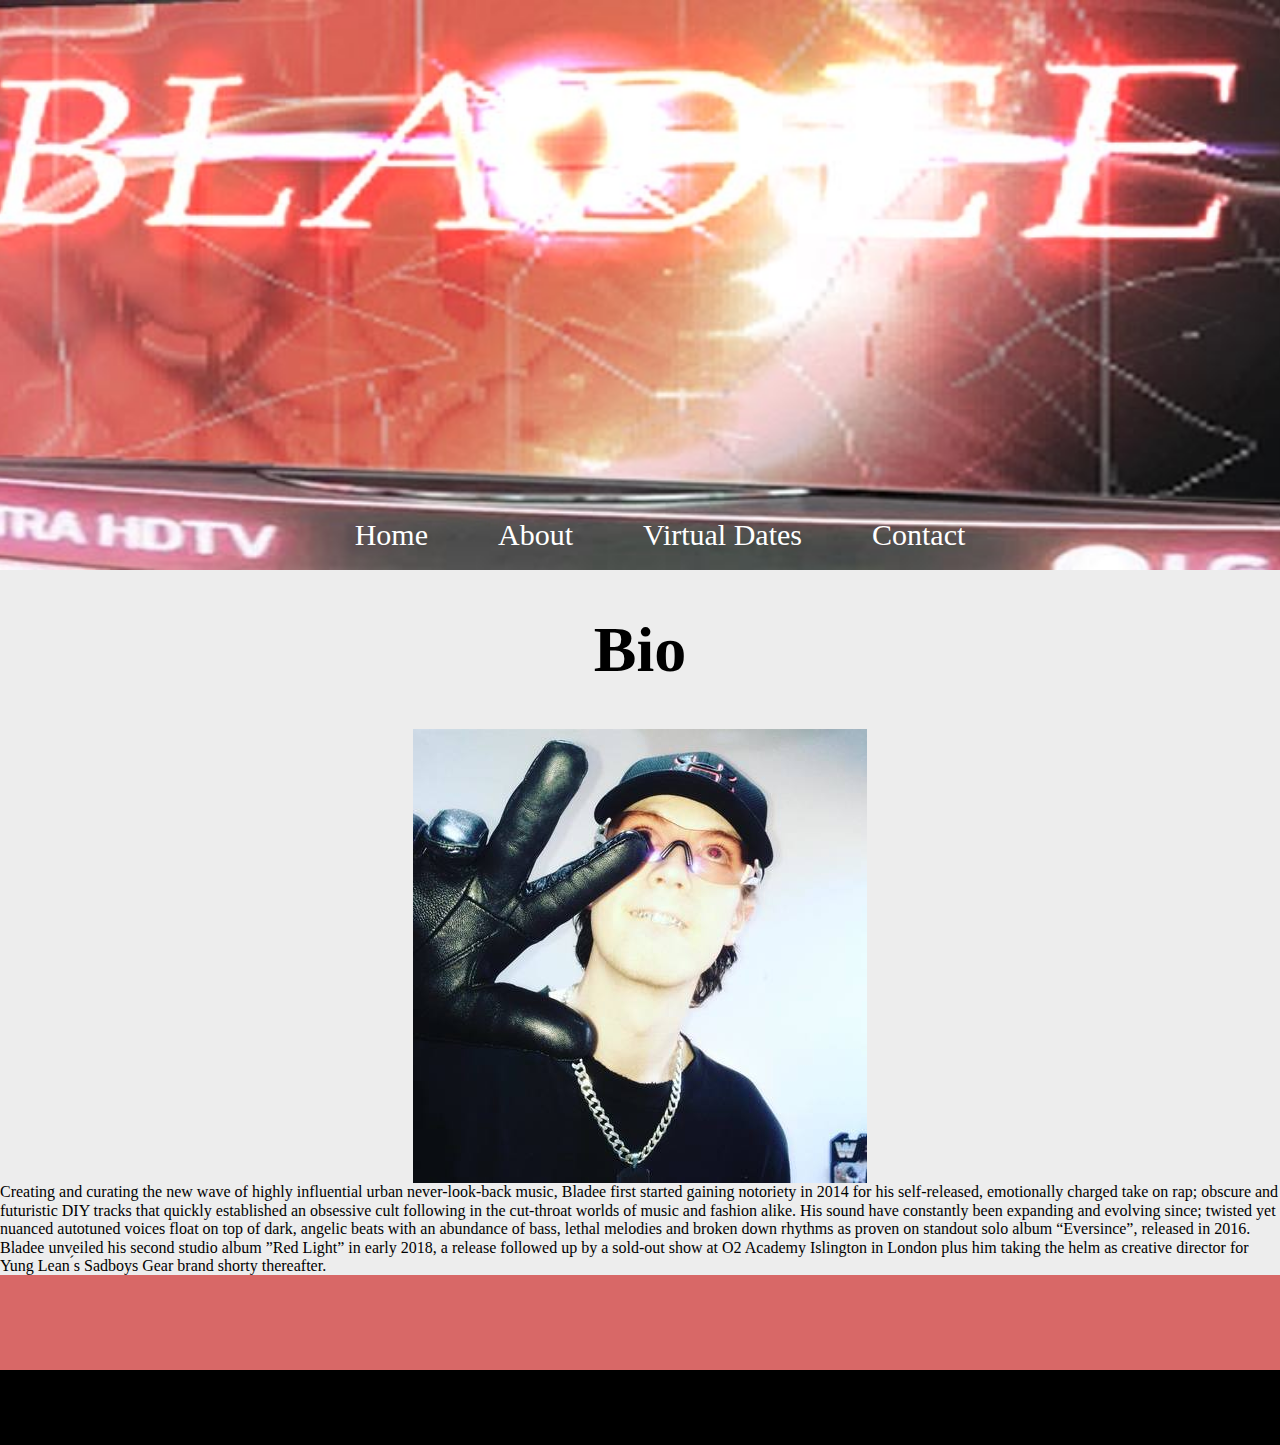
==== about.html @ 2ba27de8 "Initial Upload" ====
<!doctype html>
<html class="no-js" lang="">

<head>
  <meta charset="utf-8">
  <meta name="description" content="">
  <title>About || BLADEE</title>
  <meta name="viewport" content="width=device-width, initial-scale=1">
  <link rel="icon" href="favicon.ico" type="image/gif" sizes="16x16">
  <link rel="stylesheet" href="css/normalize.css">
  <link rel="stylesheet" href="css/main.css">
</head>

<body>
  <header>
    <nav>
      <ul>
        <li><a href="index.html">Home</a href></li>
        <li><a href="about.html">About</a href></li>
        <li><a href="tours.html">Virtual Dates</a href></li>
        <li><a href="index.html#contact">Contact</a href></li>
      </ul>
    </nav>
  </header>

  <section class="home_content">
<!-- Don't Touch Anything about this! -->
<h1>Bio</h1>

<div class="bio_picture">
  <img src="img/bladeebio.jpg">
</div>

<p1>Creating and curating the new wave of highly influential urban never-look-back music, Bladee first started gaining notoriety in 2014 for his self-released, emotionally charged take on rap; obscure and futuristic DIY tracks that quickly established an obsessive cult following in the cut-throat worlds of music and fashion alike.
His sound have constantly been expanding and evolving since; twisted yet nuanced autotuned voices float on top of dark, angelic beats with an abundance of bass, lethal melodies and broken down rhythms as proven on standout solo album “Eversince”, released in 2016.
Bladee unveiled his second studio album ”Red Light” in early 2018, a release followed up by a sold-out show at O2 Academy Islington in London plus him taking the helm as creative director for Yung Lean ́s Sadboys Gear brand shorty thereafter.
</p1>

<!-- Don't touch anything below this! -->
</section>

<footer>
  <div class="top_footer"></div>
  <div class="bottom_footer"></div>
</footer>

  <script src="js/vendor/modernizr-3.11.2.min.js"></script>
  <script src="js/main.js"></script>

</body>

</html>
---- css/main.css ----
/*! HTML5 Boilerplate v8.0.0 | MIT License | https://html5boilerplate.com/ */

/* main.css 2.1.0 | MIT License | https://github.com/h5bp/main.css#readme */
/*
 * What follows is the result of much research on cross-browser styling.
 * Credit left inline and big thanks to Nicolas Gallagher, Jonathan Neal,
 * Kroc Camen, and the H5BP dev community and team.
 */

/* ==========================================================================
   Base styles: opinionated defaults
   ========================================================================== */

html{
  background-color: #EDEDED;
  overflow-x: hidden;
}


/*
 * Remove text-shadow in selection highlight:
 * https://twitter.com/miketaylr/status/12228805301
 *
 * Vendor-prefixed and regular ::selection selectors cannot be combined:
 * https://stackoverflow.com/a/16982510/7133471
 *
 * Customize the background color to match your design.
 */

::-moz-selection {
  background: #EDEDED;
}

::selection {
  background: #EDEDED;
}

/*
 * A better looking default horizontal rule
 */

hr {
  display: block;
  height: 1px;
  border: 0;
  border-top: 1px solid #ccc;
  margin: 16px;
  padding: 0px;
  font-size: 40px;
}

/*
 * Remove the gap between audio, canvas, iframes,
 * images, videos and the bottom of their containers:
 * https://github.com/h5bp/html5-boilerplate/issues/440
 */

audio, canvas, iframe, img, svg, video {
  vertical-align: middle;
}


/*
 * Allow only vertical resizing of textareas.
 */

textarea {
  width: 80%;
  height: 300px;
}

/* ==========================================================================
   Author's custom styles
   ========================================================================== */

body{
  margin: 0 auto;
}

/* This sets up the background image for your header section */
header{
  background-image: url('../img/head.jpg');
  background-size: cover;
  background-position: center;
  background-repeat: no-repeat;
  width: 100vw;
  height: 570px;
  margin: 0px;
  display: flex;
  justify-content: center;
  align-items: center;
}

/* this sets up your main navigation */
nav{
  display: flex;
  justify-content: center;
  align-items: center;
  flex-direction: row;
  position: relative;
  top: 250px;
}

nav ul{
  list-style-type: none;
  display: flex;
  justify-content: center;
  align-items: center;
  flex-direction: row;
}

nav ul li{
  margin: 35px;
}

nav ul li a{
  color: #ffffff;
  text-decoration: none;
  font-size: 30px;
}

/* This setups the main content area to be centered on the page */
.home_content{
  display: flex;
  justify-content: center;
  align-items: center;
  margin: 0px;
  flex-direction: column;
}

/* this sets up your row of illustrations */
.illustration_section{
  display: flex;
  justify-content: center;
  align-items: center;
  margin: 0px;
  flex-direction: row;
}

/* this sets up the illustrations to be 20% in width to go across the page */
.illustration_section img{
  width: 20%;
  height: auto;
  margin: 1%;
}

/* this sets up your row of three photos */
.threepanel{
  display: flex;
  justify-content: center;
  align-items: center;
  margin: 5% 0%;
  flex-direction: row;
  width: 100vw;
}

/* This sets up each image with associated link */
#threepanel1{
  background-image: url('../img/bladee1.jpg');
  background-size: cover;
  background-position: center;
  background-repeat: no-repeat;
  width: 33.3%;
  height: 470px;
  display: flex;
  justify-content: center;
  align-items: center;
}

#threepanel2{
  background-image: url('../img/bladee2.jpg');
  background-size: cover;
  background-position: center;
  background-repeat: no-repeat;
  width: 33.3%;
  height: 470px;
  display: flex;
  justify-content: center;
  align-items: center;
}
#threepanel3{
  background-image: url('../img/bladee3.jpg');
  background-size: cover;
  background-position: center;
  background-repeat: no-repeat;
  width: 33.3%;
  height: 470px;
  display: flex;
  justify-content: center;
  align-items: center;
}

#threepanel1 a,
#threepanel2 a,
#threepanel3 a{
  font-size: 50px;
  text-decoration: none;
  color: #000;
}

/* this sets up the illustrations to be 20% in width to go across the page */
.illustration_section img{
  width: 10%;
  height: auto;
  margin: 5%;
}

/* This is your contact form on your homepage....style the input, textarea and submit button */
.form_section{
    width: 100vw;
    display: flex;
    justify-content: center;
    align-items: center;
    flex-direction: column;
    margin: 0 auto;
}


input{
  width: 500px;
  height: 75px;
  margin: 1%;
}

textarea{
  width: 500px;
  height: 75px;
  margin: 1%;
}

input[type="submit"] {
  width: 200px;
}


/* This is your footer....don't touch it */

footer{
  width: 100vw;
  background-color: #D86867;
  display: flex;
  justify-content: center;
  align-items: center;
  flex-direction: column;
  margin: 0 auto;
}

.top_footer{
  height: 95px;
  width: 100vw;
  background-color: #D86867;
  position: relative;
  bottom: 0;
}

.bottom_footer{
  height: 75px;
  width: 100vw;
  background-color: #000;
  position: relative;
  bottom: 0;
}




/* ==========================================================================
   Helper classes
   ========================================================================== */

/*
 * Hide visually and from screen readers
 */

.hidden,
[hidden] {
  display: none !important;
}

/*
 * Hide only visually, but have it available for screen readers:
 * https://snook.ca/archives/html_and_css/hiding-content-for-accessibility
 *
 * 1. For long content, line feeds are not interpreted as spaces and small width
 *    causes content to wrap 1 word per line:
 *    https://medium.com/@jessebeach/beware-smushed-off-screen-accessible-text-5952a4c2cbfe
 */

.sr-only {
  border: 0;
  clip: rect(0, 0, 0, 0);
  height: 1px;
  margin: -1px;
  overflow: hidden;
  padding: 0;
  position: absolute;
  white-space: nowrap;
  width: 1px;
  /* 1 */
}

/*
 * Extends the .sr-only class to allow the element
 * to be focusable when navigated to via the keyboard:
 * https://www.drupal.org/node/897638
 */

.sr-only.focusable:active,
.sr-only.focusable:focus {
  clip: auto;
  height: auto;
  margin: 0;
  overflow: visible;
  position: static;
  white-space: inherit;
  width: auto;
}

/*
 * Hide visually and from screen readers, but maintain layout
 */

.invisible {
  visibility: hidden;
}

/*
 * Clearfix: contain floats
 *
 * For modern browsers
 * 1. The space content is one way to avoid an Opera bug when the
 *    `contenteditable` attribute is included anywhere else in the document.
 *    Otherwise it causes space to appear at the top and bottom of elements
 *    that receive the `clearfix` class.
 * 2. The use of `table` rather than `block` is only necessary if using
 *    `:before` to contain the top-margins of child elements.
 */

.clearfix::before,
.clearfix::after {
  content: " ";
  display: table;
}

.clearfix::after {
  clear: both;
}

/* ==========================================================================
   EXAMPLE Media Queries for Responsive Design.
   These examples override the primary ('mobile first') styles.
   Modify as content requires.
   ========================================================================== */

@media only screen and (min-width: 35em) {
  /* Style adjustments for viewports that meet the condition */
}

@media print,
  (-webkit-min-device-pixel-ratio: 1.25),
  (min-resolution: 1.25dppx),
  (min-resolution: 120dpi) {
  /* Style adjustments for high resolution devices */
}

/* ==========================================================================
   Print styles.
   Inlined to avoid the additional HTTP request:
   https://www.phpied.com/delay-loading-your-print-css/
   ========================================================================== */

@media print {
  *,
  *::before,
  *::after {
    background: #fff !important;
    color: #000 !important;
    /* Black prints faster */
    box-shadow: none !important;
    text-shadow: none !important;
  }

  a,
  a:visited {
    text-decoration: underline;
  }

  a[href]::after {
    content: " (" attr(href) ")";
  }

  abbr[title]::after {
    content: " (" attr(title) ")";
  }

  /*
   * Don't show links that are fragment identifiers,
   * or use the `javascript:` pseudo protocol
   */
  a[href^="#"]::after,
  a[href^="javascript:"]::after {
    content: "";
  }

  pre {
    white-space: pre-wrap !important;
  }

  pre,
  blockquote {
    border: 1px solid #999;
    page-break-inside: avoid;
  }

  /*
   * Printing Tables:
   * https://web.archive.org/web/20180815150934/http://css-discuss.incutio.com/wiki/Printing_Tables
   */
  thead {
    display: table-header-group;
  }

  tr,
  img {
    page-break-inside: avoid;
  }

  p,
  h2,
  h3 {
    orphans: 3;
    widows: 3;
  }

  h2,
  h3 {
    page-break-after: avoid;
  }
}
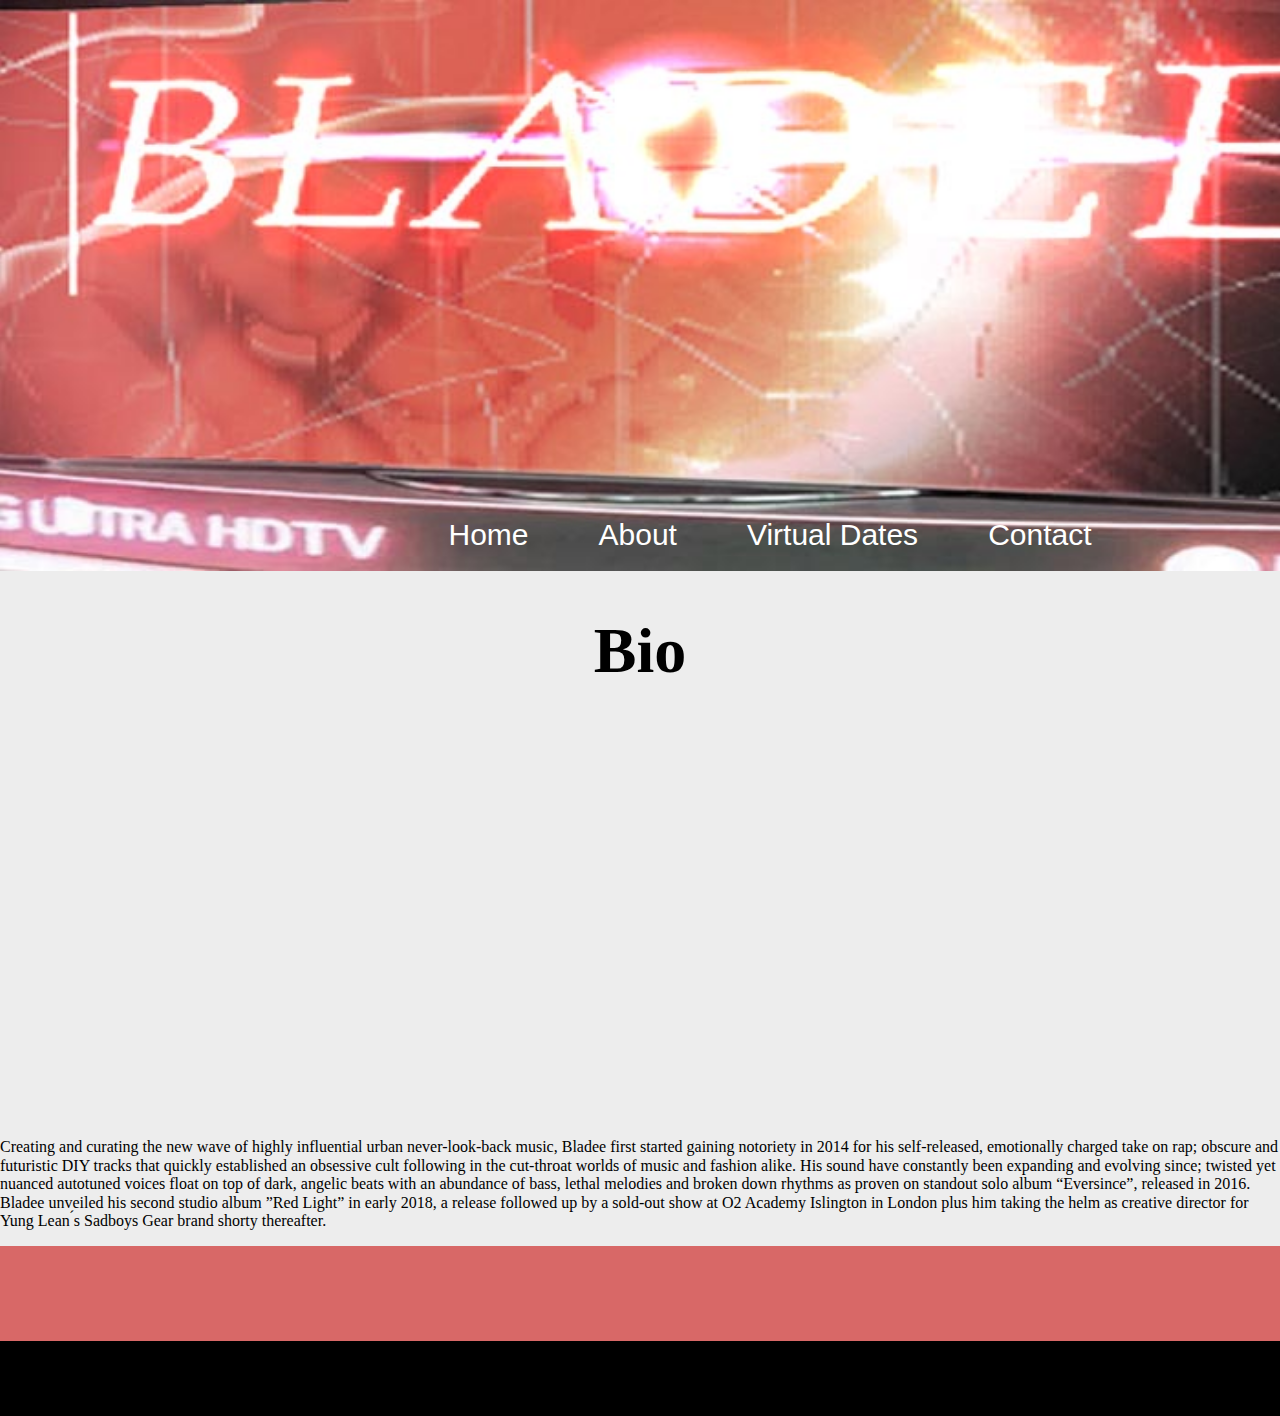
==== commit 65ecf80b: "TIM EDITS/Fixed up site" ====
--- a/about.html
+++ b/about.html
@@ -24,19 +24,18 @@
   </header>
 
   <section class="home_content">
-<!-- Don't Touch Anything about this! -->
-<h1>Bio</h1>
+
+    <h1>Bio</h1>
 
 <div class="bio_picture">
-  <img src="img/bladeebio.jpg">
 </div>
 
-<p1>Creating and curating the new wave of highly influential urban never-look-back music, Bladee first started gaining notoriety in 2014 for his self-released, emotionally charged take on rap; obscure and futuristic DIY tracks that quickly established an obsessive cult following in the cut-throat worlds of music and fashion alike.
+<p>Creating and curating the new wave of highly influential urban never-look-back music, Bladee first started gaining notoriety in 2014 for his self-released, emotionally charged take on rap; obscure and futuristic DIY tracks that quickly established an obsessive cult following in the cut-throat worlds of music and fashion alike.
 His sound have constantly been expanding and evolving since; twisted yet nuanced autotuned voices float on top of dark, angelic beats with an abundance of bass, lethal melodies and broken down rhythms as proven on standout solo album “Eversince”, released in 2016.
 Bladee unveiled his second studio album ”Red Light” in early 2018, a release followed up by a sold-out show at O2 Academy Islington in London plus him taking the helm as creative director for Yung Lean ́s Sadboys Gear brand shorty thereafter.
-</p1>
+</p>
 
-<!-- Don't touch anything below this! -->
+
 </section>
 
 <footer>
--- a/css/main.css
+++ b/css/main.css
@@ -1,6 +1,7 @@
 /*! HTML5 Boilerplate v8.0.0 | MIT License | https://html5boilerplate.com/ */
 
 /* main.css 2.1.0 | MIT License | https://github.com/h5bp/main.css#readme */
+
 /*
  * What follows is the result of much research on cross-browser styling.
  * Credit left inline and big thanks to Nicolas Gallagher, Jonathan Neal,
@@ -11,12 +12,10 @@
    Base styles: opinionated defaults
    ========================================================================== */
 
-html{
-  background-color: #EDEDED;
-  overflow-x: hidden;
-}
-
-
+html {
+	background-color: #EDEDED;
+	overflow-x: hidden;
+}
 /*
  * Remove text-shadow in selection highlight:
  * https://twitter.com/miketaylr/status/12228805301
@@ -28,27 +27,24 @@
  */
 
 ::-moz-selection {
-  background: #EDEDED;
-}
-
+	background: #EDEDED;
+}
 ::selection {
-  background: #EDEDED;
-}
-
+	background: #EDEDED;
+}
 /*
  * A better looking default horizontal rule
  */
 
 hr {
-  display: block;
-  height: 1px;
-  border: 0;
-  border-top: 1px solid #ccc;
-  margin: 16px;
-  padding: 0px;
-  font-size: 40px;
-}
-
+	display: block;
+	height: 1px;
+	border: 0;
+	border-top: 1px solid #ccc;
+	margin: 16px;
+	padding: 0px;
+	font-size: 40px;
+}
 /*
  * Remove the gap between audio, canvas, iframes,
  * images, videos and the bottom of their containers:
@@ -56,214 +52,214 @@
  */
 
 audio, canvas, iframe, img, svg, video {
-  vertical-align: middle;
-}
-
-
+	vertical-align: middle;
+}
 /*
  * Allow only vertical resizing of textareas.
  */
 
 textarea {
-  width: 80%;
-  height: 300px;
-}
-
+	width: 80%;
+	height: 300px;
+}
 /* ==========================================================================
    Author's custom styles
    ========================================================================== */
 
-body{
-  margin: 0 auto;
-}
-
+body {
+	margin: 0 auto;
+}
 /* This sets up the background image for your header section */
-header{
-  background-image: url('../img/head.jpg');
-  background-size: cover;
-  background-position: center;
-  background-repeat: no-repeat;
-  width: 100vw;
-  height: 570px;
+
+header {
+	background-image: url('../img/head.jpg');
+	background-size: cover;
+	background-position: center;
+	background-repeat: no-repeat;
+	width: 1500px;
+	height: 571px;
+	margin: 0px;
+	display: flex;
+	justify-content: center;
+	align-items: center;
+}
+/* this sets up your main navigation */
+
+nav {
+	display: flex;
+	justify-content: center;
+	align-items: center;
+	flex-direction: row;
+	position: relative;
+	top: 250px;
+}
+nav ul {
+	list-style-type: none;
+	display: flex;
+	justify-content: center;
+	align-items: center;
+	flex-direction: row;
+
+}
+nav ul li {
+	margin: 35px;
+}
+nav ul li a {
+	color: #ffffff;
+	text-decoration: none;
+	font-size: 30px;
+	font-family: 'Heebo', sans-serif;
+  width: 1080px;
+  height: 103px;
+}
+/* This setups the main content area to be centered on the page */
+
+.home_content {
+	display: flex;
+	justify-content: center;
+	align-items: center;
+	margin: 0px;
+	flex-direction: column;
+}
+.bio_picture {
+	background-image: url('..img/bladeebio.jpg');
+	display: flex;
+	justify-content: right;
+	align-items: right;
+	width: 392px;
+	height: 392px;
   margin: 0px;
-  display: flex;
-  justify-content: center;
-  align-items: center;
-}
-
-/* this sets up your main navigation */
-nav{
-  display: flex;
-  justify-content: center;
-  align-items: center;
-  flex-direction: row;
-  position: relative;
-  top: 250px;
-}
-
-nav ul{
-  list-style-type: none;
-  display: flex;
-  justify-content: center;
-  align-items: center;
-  flex-direction: row;
-}
-
-nav ul li{
-  margin: 35px;
-}
-
-nav ul li a{
-  color: #ffffff;
-  text-decoration: none;
-  font-size: 30px;
-}
-
-/* This setups the main content area to be centered on the page */
-.home_content{
-  display: flex;
-  justify-content: center;
-  align-items: center;
-  margin: 0px;
-  flex-direction: column;
-}
-
+}
 /* this sets up your row of illustrations */
-.illustration_section{
-  display: flex;
-  justify-content: center;
-  align-items: center;
-  margin: 0px;
-  flex-direction: row;
-}
-
+
+.illustration_section {
+	display: flex;
+	justify-content: center;
+	align-items: center;
+	margin: 0px;
+	flex-direction: row;
+}
 /* this sets up the illustrations to be 20% in width to go across the page */
-.illustration_section img{
-  width: 20%;
-  height: auto;
-  margin: 1%;
-}
-
+
+.illustration_section img {
+	width: 20%;
+	height: auto;
+	margin: 1%;
+}
 /* this sets up your row of three photos */
-.threepanel{
-  display: flex;
-  justify-content: center;
-  align-items: center;
-  margin: 5% 0%;
-  flex-direction: row;
-  width: 100vw;
-}
-
+
+.threepanel {
+	display: flex;
+	justify-content: center;
+	align-items: center;
+	margin: 5% 0%;
+	flex-direction: row;
+	width: 100vw;
+}
 /* This sets up each image with associated link */
-#threepanel1{
-  background-image: url('../img/bladee1.jpg');
-  background-size: cover;
-  background-position: center;
-  background-repeat: no-repeat;
-  width: 33.3%;
-  height: 470px;
-  display: flex;
-  justify-content: center;
-  align-items: center;
-}
-
-#threepanel2{
-  background-image: url('../img/bladee2.jpg');
-  background-size: cover;
-  background-position: center;
-  background-repeat: no-repeat;
-  width: 33.3%;
-  height: 470px;
-  display: flex;
-  justify-content: center;
-  align-items: center;
-}
-#threepanel3{
-  background-image: url('../img/bladee3.jpg');
-  background-size: cover;
-  background-position: center;
-  background-repeat: no-repeat;
-  width: 33.3%;
-  height: 470px;
-  display: flex;
-  justify-content: center;
-  align-items: center;
-}
-
-#threepanel1 a,
-#threepanel2 a,
-#threepanel3 a{
-  font-size: 50px;
-  text-decoration: none;
-  color: #000;
-}
-
+
+#threepanel1 {
+	background-image: url('../img/bladee1.jpg');
+	background-size: cover;
+	background-position: center;
+	background-repeat: no-repeat;
+	width: 33.3%;
+	height: 470px;
+	display: flex;
+	justify-content: center;
+	align-items: center;
+}
+#threepanel2 {
+	background-image: url('../img/bladee2.jpg');
+	background-size: cover;
+	background-position: center;
+	background-repeat: no-repeat;
+	width: 33.3%;
+	height: 470px;
+	display: flex;
+	justify-content: center;
+	align-items: center;
+}
+#threepanel3 {
+	background-image: url('../img/bladee3.jpg');
+	background-size: cover;
+	background-position: center;
+	background-repeat: no-repeat;
+	width: 33.3%;
+	height: 470px;
+	display: flex;
+	justify-content: center;
+	align-items: center;
+}
+#threepanel1 a, #threepanel2 a, #threepanel3 a {
+	font-size: 50px;
+	text-decoration: none;
+	color: #000;
+	font-family: 'Monserrat', sans-serif;
+}
 /* this sets up the illustrations to be 20% in width to go across the page */
-.illustration_section img{
-  width: 10%;
-  height: auto;
-  margin: 5%;
-}
-
+
+.illustration_section img {
+	width: 10%;
+	height: auto;
+	margin: 5%;
+}
 /* This is your contact form on your homepage....style the input, textarea and submit button */
-.form_section{
-    width: 100vw;
-    display: flex;
-    justify-content: center;
-    align-items: center;
-    flex-direction: column;
-    margin: 0 auto;
-}
-
-
-input{
-  width: 500px;
-  height: 75px;
-  margin: 1%;
-}
-
-textarea{
-  width: 500px;
-  height: 75px;
-  margin: 1%;
-}
-
+
+.form_section {
+	width: 100vw;
+	display: flex;
+	justify-content: center;
+	align-items: center;
+	flex-direction: column;
+	margin: 0 auto;
+}
+input {
+	width: 500px;
+	height: 75px;
+	margin: 1%;
+	font-family: 'Roboto', sans-serif;
+}
+textarea {
+	width: 500px;
+	height: 75px;
+	margin: 1%;
+	font-family: 'Roboto', sans-serif;
+}
 input[type="submit"] {
-  width: 200px;
-}
-
-
+	width: 320px;
+	height: 90px;
+	font-family: 'Roboto', sans-serif;
+}
+input, text area, {
+	color: #C4C4C4;
+	font-family: 'Roboto', sans-serif;
+}
 /* This is your footer....don't touch it */
 
-footer{
-  width: 100vw;
-  background-color: #D86867;
-  display: flex;
-  justify-content: center;
-  align-items: center;
-  flex-direction: column;
-  margin: 0 auto;
-}
-
-.top_footer{
-  height: 95px;
-  width: 100vw;
-  background-color: #D86867;
-  position: relative;
-  bottom: 0;
-}
-
-.bottom_footer{
-  height: 75px;
-  width: 100vw;
-  background-color: #000;
-  position: relative;
-  bottom: 0;
-}
-
-
-
-
+footer {
+	width: 100vw;
+	background-color: #D86867;
+	display: flex;
+	justify-content: center;
+	align-items: center;
+	flex-direction: column;
+	margin: 0 auto;
+}
+.top_footer {
+	height: 95px;
+	width: 100vw;
+	background-color: #D86867;
+	position: relative;
+	bottom: 0;
+}
+.bottom_footer {
+	height: 75px;
+	width: 100vw;
+	background-color: #000;
+	position: relative;
+	bottom: 0;
+}
 /* ==========================================================================
    Helper classes
    ========================================================================== */
@@ -272,11 +268,9 @@
  * Hide visually and from screen readers
  */
 
-.hidden,
-[hidden] {
-  display: none !important;
-}
-
+.hidden, [hidden] {
+	display: none !important;
+}
 /*
  * Hide only visually, but have it available for screen readers:
  * https://snook.ca/archives/html_and_css/hiding-content-for-accessibility
@@ -287,43 +281,39 @@
  */
 
 .sr-only {
-  border: 0;
-  clip: rect(0, 0, 0, 0);
-  height: 1px;
-  margin: -1px;
-  overflow: hidden;
-  padding: 0;
-  position: absolute;
-  white-space: nowrap;
-  width: 1px;
-  /* 1 */
-}
-
+	border: 0;
+	clip: rect(0, 0, 0, 0);
+	height: 1px;
+	margin: -1px;
+	overflow: hidden;
+	padding: 0;
+	position: absolute;
+	white-space: nowrap;
+	width: 1px;
+	/* 1 */
+}
 /*
  * Extends the .sr-only class to allow the element
  * to be focusable when navigated to via the keyboard:
  * https://www.drupal.org/node/897638
  */
 
-.sr-only.focusable:active,
-.sr-only.focusable:focus {
-  clip: auto;
-  height: auto;
-  margin: 0;
-  overflow: visible;
-  position: static;
-  white-space: inherit;
-  width: auto;
-}
-
+.sr-only.focusable:active, .sr-only.focusable:focus {
+	clip: auto;
+	height: auto;
+	margin: 0;
+	overflow: visible;
+	position: static;
+	white-space: inherit;
+	width: auto;
+}
 /*
  * Hide visually and from screen readers, but maintain layout
  */
 
 .invisible {
-  visibility: hidden;
-}
-
+	visibility: hidden;
+}
 /*
  * Clearfix: contain floats
  *
@@ -336,16 +326,13 @@
  *    `:before` to contain the top-margins of child elements.
  */
 
-.clearfix::before,
+.clearfix::before, .clearfix::after {
+	content: " ";
+	display: table;
+}
 .clearfix::after {
-  content: " ";
-  display: table;
-}
-
-.clearfix::after {
-  clear: both;
-}
-
+	clear: both;
+}
 /* ==========================================================================
    EXAMPLE Media Queries for Responsive Design.
    These examples override the primary ('mobile first') styles.
@@ -353,16 +340,11 @@
    ========================================================================== */
 
 @media only screen and (min-width: 35em) {
-  /* Style adjustments for viewports that meet the condition */
-}
-
-@media print,
-  (-webkit-min-device-pixel-ratio: 1.25),
-  (min-resolution: 1.25dppx),
-  (min-resolution: 120dpi) {
-  /* Style adjustments for high resolution devices */
-}
-
+	/* Style adjustments for viewports that meet the condition */
+}
+@media print, (-webkit-min-device-pixel-ratio: 1.25), (min-resolution: 1.25dppx), (min-resolution: 120dpi) {
+	/* Style adjustments for high resolution devices */
+}
 /* ==========================================================================
    Print styles.
    Inlined to avoid the additional HTTP request:
@@ -370,70 +352,51 @@
    ========================================================================== */
 
 @media print {
-  *,
-  *::before,
-  *::after {
-    background: #fff !important;
-    color: #000 !important;
-    /* Black prints faster */
-    box-shadow: none !important;
-    text-shadow: none !important;
-  }
-
-  a,
-  a:visited {
-    text-decoration: underline;
-  }
-
-  a[href]::after {
-    content: " (" attr(href) ")";
-  }
-
-  abbr[title]::after {
-    content: " (" attr(title) ")";
-  }
-
-  /*
+	*, *::before, *::after {
+		background: #fff !important;
+		color: #000 !important;
+		/* Black prints faster */
+		box-shadow: none !important;
+		text-shadow: none !important;
+	}
+	a, a:visited {
+		text-decoration: underline;
+	}
+	a[href]::after {
+		content: " (" attr(href) ")";
+	}
+	abbr[title]::after {
+		content: " (" attr(title) ")";
+	}
+	/*
    * Don't show links that are fragment identifiers,
    * or use the `javascript:` pseudo protocol
    */
-  a[href^="#"]::after,
-  a[href^="javascript:"]::after {
-    content: "";
-  }
-
-  pre {
-    white-space: pre-wrap !important;
-  }
-
-  pre,
-  blockquote {
-    border: 1px solid #999;
-    page-break-inside: avoid;
-  }
-
-  /*
+	a[href^="#"]::after, a[href^="javascript:"]::after {
+		content: "";
+	}
+	pre {
+		white-space: pre-wrap !important;
+	}
+	pre, blockquote {
+		border: 1px solid #999;
+		page-break-inside: avoid;
+	}
+	/*
    * Printing Tables:
    * https://web.archive.org/web/20180815150934/http://css-discuss.incutio.com/wiki/Printing_Tables
    */
-  thead {
-    display: table-header-group;
-  }
-
-  tr,
-  img {
-    page-break-inside: avoid;
-  }
-
-  p,
-  h2,
-  h3 {
-    orphans: 3;
-    widows: 3;
-  }
-
-  h2,
-  h3 {
-    page-break-after: avoid;
-  }
-}
+	thead {
+		display: table-header-group;
+	}
+	tr, img {
+		page-break-inside: avoid;
+	}
+	p, h2, h3 {
+		orphans: 3;
+		widows: 3;
+	}
+	h2, h3 {
+		page-break-after: avoid;
+	}
+}
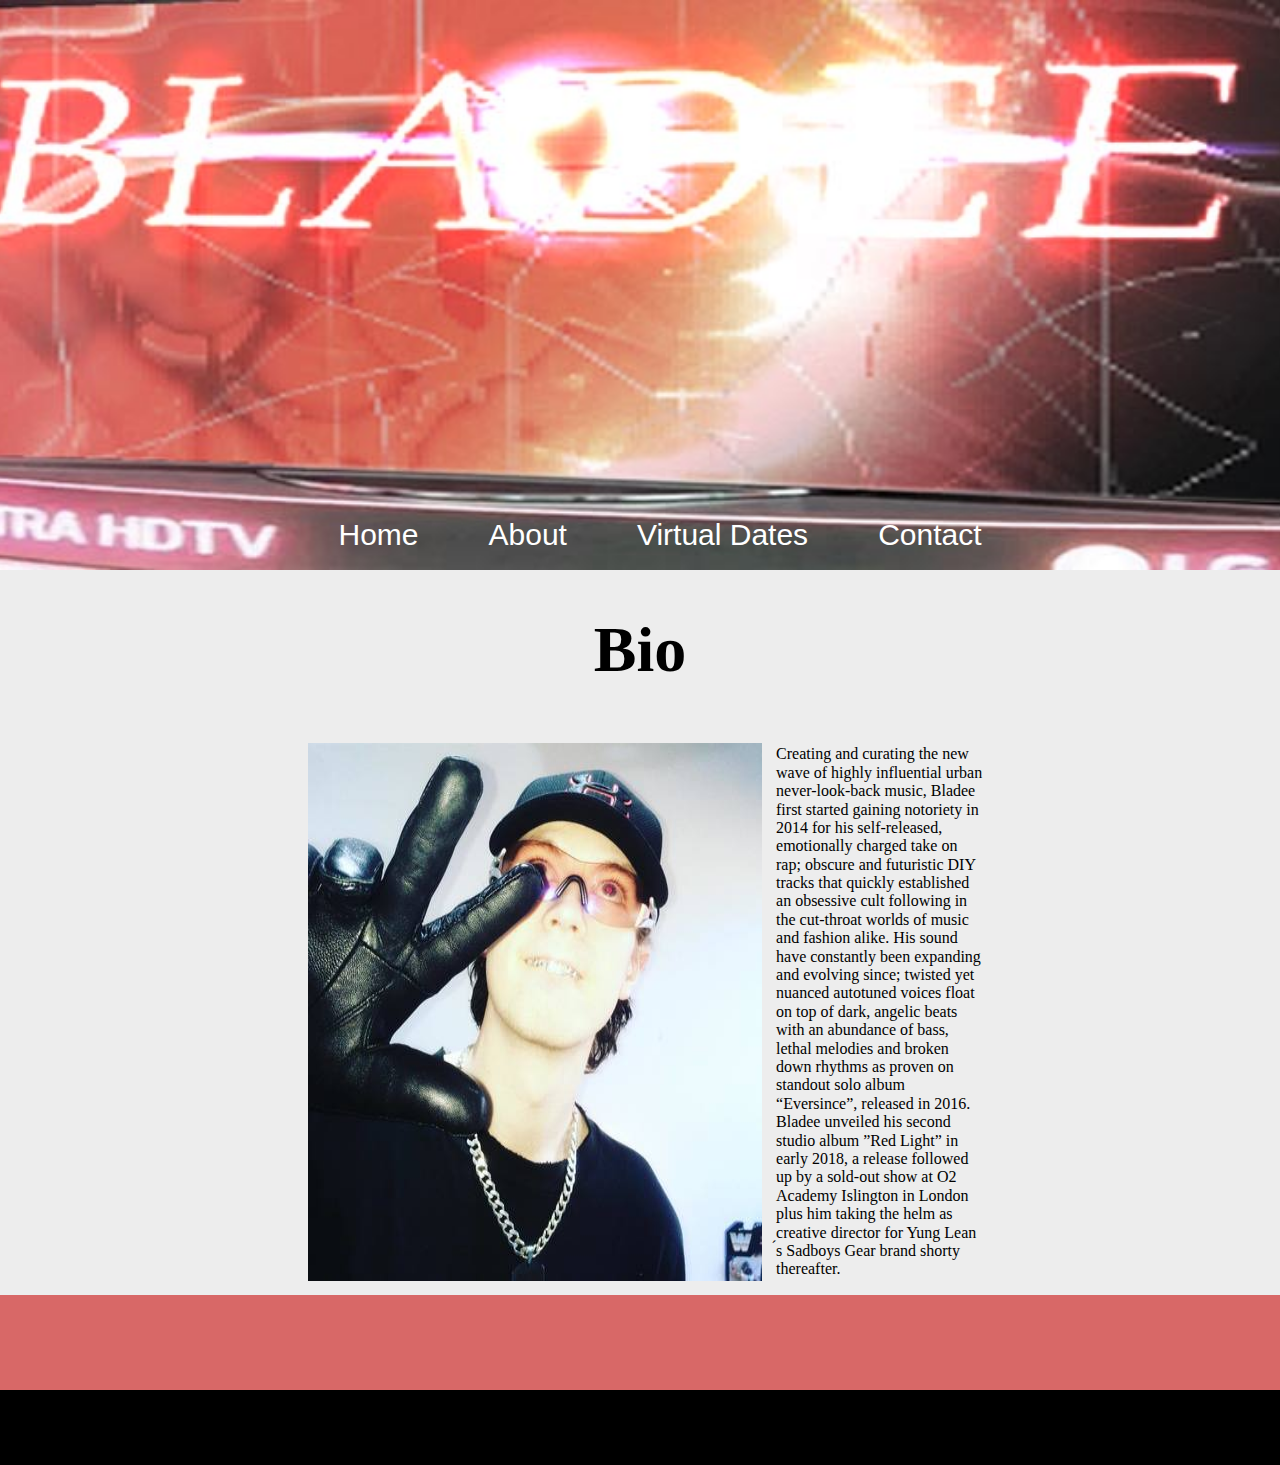
==== commit 6237882b: "TIM EDITS/Mobile Styling" ====
--- a/about.html
+++ b/about.html
@@ -27,13 +27,15 @@
 
     <h1>Bio</h1>
 
-<div class="bio_picture">
-</div>
+<div class="horizontal_block">
+
+<img src="img/bladeebio.jpg">
 
 <p>Creating and curating the new wave of highly influential urban never-look-back music, Bladee first started gaining notoriety in 2014 for his self-released, emotionally charged take on rap; obscure and futuristic DIY tracks that quickly established an obsessive cult following in the cut-throat worlds of music and fashion alike.
 His sound have constantly been expanding and evolving since; twisted yet nuanced autotuned voices float on top of dark, angelic beats with an abundance of bass, lethal melodies and broken down rhythms as proven on standout solo album “Eversince”, released in 2016.
 Bladee unveiled his second studio album ”Red Light” in early 2018, a release followed up by a sold-out show at O2 Academy Islington in London plus him taking the helm as creative director for Yung Lean ́s Sadboys Gear brand shorty thereafter.
 </p>
+</div>
 
 
 </section>
--- a/css/main.css
+++ b/css/main.css
@@ -76,13 +76,15 @@
 	background-size: cover;
 	background-position: center;
 	background-repeat: no-repeat;
-	width: 1500px;
-	height: 571px;
+	width: 100vw;
+	height: 570px;
 	margin: 0px;
 	display: flex;
 	justify-content: center;
 	align-items: center;
 }
+
+
 /* this sets up your main navigation */
 
 nav {
@@ -118,11 +120,12 @@
 	display: flex;
 	justify-content: center;
 	align-items: center;
-	margin: 0px;
+	margin: 0 auto;
 	flex-direction: column;
+	width: 90%;
 }
 .bio_picture {
-	background-image: url('..img/bladeebio.jpg');
+	background-image: url('../img/bladeebio.jpg');
 	display: flex;
 	justify-content: right;
 	align-items: right;
@@ -214,6 +217,14 @@
 	flex-direction: column;
 	margin: 0 auto;
 }
+
+form {
+    display: flex;
+    justify-content: center;
+    align-items: center;
+    flex-direction: column;
+}
+
 input {
 	width: 500px;
 	height: 75px;
@@ -235,6 +246,20 @@
 	color: #C4C4C4;
 	font-family: 'Roboto', sans-serif;
 }
+
+.horizontal_block {
+    display: flex;
+    width: 60%;
+    flex-direction: row;
+    justify-content: space-between;
+    margin: 0 auto;
+}
+
+.horizontal_block img{
+	margin: 2%;
+}
+
+
 /* This is your footer....don't touch it */
 
 footer {
@@ -260,6 +285,432 @@
 	position: relative;
 	bottom: 0;
 }
+
+@media screen and (max-width: 768px){
+Write your Tablet Styles in between these curly brackets
+
+hr {
+	display: block;
+	height: 1px;
+	border: 0;
+	border-top: 1px solid #ccc;
+	margin: 16px;
+	padding: 0px;
+	font-size: 40px;
+}
+
+header {
+	background-image: url('../img/head.jpg');
+	background-size: cover;
+	background-position: center;
+	background-repeat: no-repeat;
+	width: 100vw;
+	height: 290px;
+	margin: 0px;
+	display: flex;
+	justify-content: center;
+	align-items: center;
+}
+
+nav {
+	display: flex;
+	justify-content: center;
+	align-items: center;
+	flex-direction: row;
+	position: relative;
+	top: 250px;
+}
+nav ul {
+	list-style-type: none;
+	display: flex;
+	justify-content: center;
+	align-items: center;
+	flex-direction: row;
+
+}
+nav ul li {
+	margin: 35px;
+}
+nav ul li a {
+	color: #ffffff;
+	text-decoration: none;
+	font-size: 30px;
+	font-family: 'Heebo', sans-serif;
+  width: 392.38px;
+  height: 28.67px;
+}
+
+.home_content {
+	display: flex;
+	justify-content: center;
+	align-items: center;
+	margin: 0 auto;
+	flex-direction: column;
+	width: 90%;
+}
+.bio_picture {
+	background-image: url('../img/bladeebio.jpg');
+	display: flex;
+	justify-content: right;
+	align-items: right;
+	width: 392px;
+	height: 392px;
+  margin: 0px;
+}
+/* this sets up your row of illustrations */
+
+.illustration_section {
+	display: flex;
+	justify-content: center;
+	align-items: center;
+	margin: 0px;
+	flex-direction: row;
+}
+/* this sets up the illustrations to be 20% in width to go across the page */
+
+.illustration_section img {
+	width: 20%;
+	height: auto;
+	margin: 1%;
+}
+/* this sets up your row of three photos */
+
+.threepanel {
+	display: flex;
+	justify-content: center;
+	align-items: center;
+	margin: 5% 0%;
+	flex-direction: row;
+	width: 100vw;
+}
+/* This sets up each image with associated link */
+
+#threepanel1 {
+	background-image: url('../img/bladee1.jpg');
+	background-size: cover;
+	background-position: center;
+	background-repeat: no-repeat;
+	width: 33.3%;
+	height: 470px;
+	display: flex;
+	justify-content: center;
+	align-items: center;
+}
+#threepanel2 {
+	background-image: url('../img/bladee2.jpg');
+	background-size: cover;
+	background-position: center;
+	background-repeat: no-repeat;
+	width: 33.3%;
+	height: 470px;
+	display: flex;
+	justify-content: center;
+	align-items: center;
+}
+#threepanel3 {
+	background-image: url('../img/bladee3.jpg');
+	background-size: cover;
+	background-position: center;
+	background-repeat: no-repeat;
+	width: 33.3%;
+	height: 470px;
+	display: flex;
+	justify-content: center;
+	align-items: center;
+}
+#threepanel1 a, #threepanel2 a, #threepanel3 a {
+	font-size: 50px;
+	text-decoration: none;
+	color: #000;
+	font-family: 'Monserrat', sans-serif;
+}
+
+.illustration_section img {
+	width: 10%;
+	height: auto;
+	margin: 5%;
+}
+/* This is your contact form on your homepage....style the input, textarea and submit button */
+
+.form_section {
+	width: 100vw;
+	display: flex;
+	justify-content: center;
+	align-items: center;
+	flex-direction: column;
+	margin: 0 auto;
+}
+
+form {
+    display: flex;
+    justify-content: center;
+    align-items: center;
+    flex-direction: column;
+}
+
+input {
+	width: 500px;
+	height: 75px;
+	margin: 1%;
+	font-family: 'Roboto', sans-serif;
+}
+textarea {
+	width: 500px;
+	height: 75px;
+	margin: 1%;
+	font-family: 'Roboto', sans-serif;
+}
+input[type="submit"] {
+	width: 320px;
+	height: 90px;
+	font-family: 'Roboto', sans-serif;
+}
+input, text area, {
+	color: #C4C4C4;
+	font-family: 'Roboto', sans-serif;
+}
+
+
+/* This is your footer....don't touch it */
+
+footer {
+	width: 100vw;
+	background-color: #D86867;
+	display: flex;
+	justify-content: center;
+	align-items: center;
+	flex-direction: column;
+	margin: 0 auto;
+}
+.top_footer {
+	height: 95px;
+	width: 100vw;
+	background-color: #D86867;
+	position: relative;
+	bottom: 0;
+}
+.bottom_footer {
+	height: 75px;
+	width: 100vw;
+	background-color: #000;
+	position: relative;
+	bottom: 0;
+}
+
+
+
+}
+
+@media screen and (max-width: 320px){
+Write your iPhone Styles in between these curly brackets
+
+hr {
+	display: block;
+	height: 1px;
+	border: 0;
+	border-top: 1px solid #ccc;
+	margin: 16px;
+	padding: 0px;
+	font-size: 40px;
+}
+
+header {
+	background-image: url('../img/head.jpg');
+	background-size: cover;
+	background-position: center;
+	background-repeat: no-repeat;
+	width: 100vw;
+	height: 290px;
+	margin: 0px;
+	display: flex;
+	justify-content: center;
+	align-items: center;
+}
+
+nav {
+	display: flex;
+	justify-content: center;
+	align-items: center;
+	flex-direction: row;
+	position: relative;
+	top: 250px;
+}
+nav ul {
+	list-style-type: none;
+	display: flex;
+	justify-content: center;
+	align-items: center;
+	flex-direction: row;
+
+}
+nav ul li {
+	margin: 35px;
+}
+nav ul li a {
+	color: #ffffff;
+	text-decoration: none;
+	font-size: 30px;
+	font-family: 'Heebo', sans-serif;
+  width: 392.38px;
+  height: 28.67px;
+}
+
+.home_content {
+	display: flex;
+	justify-content: center;
+	align-items: center;
+	margin: 0 auto;
+	flex-direction: row;
+	width: 90%;
+}
+.bio_picture {
+	background-image: url('../img/bladeebio.jpg');
+	display: flex;
+	justify-content: center;
+	align-items: center;
+	width: 392px;
+	height: 392px;
+  margin: 0px;
+}
+/* this sets up your row of illustrations */
+
+.illustration_section {
+	display: flex;
+	justify-content: center;
+	align-items: center;
+	margin: 0px;
+	flex-direction: row;
+}
+/* this sets up the illustrations to be 20% in width to go across the page */
+
+.illustration_section img {
+	width: 20%;
+	height: auto;
+	margin: 1%;
+}
+/* this sets up your row of three photos */
+
+.threepanel {
+	display: flex;
+	justify-content: center;
+	align-items: center;
+	margin: 5% 0%;
+	flex-direction: row;
+	width: 100vw;
+}
+/* This sets up each image with associated link */
+
+#threepanel1 {
+	background-image: url('../img/bladee1.jpg');
+	background-size: cover;
+	background-position: center;
+	background-repeat: no-repeat;
+	width: 33.3%;
+	height: 470px;
+	display: flex;
+	justify-content: center;
+	align-items: center;
+}
+#threepanel2 {
+	background-image: url('../img/bladee2.jpg');
+	background-size: cover;
+	background-position: center;
+	background-repeat: no-repeat;
+	width: 33.3%;
+	height: 470px;
+	display: flex;
+	justify-content: center;
+	align-items: center;
+}
+#threepanel3 {
+	background-image: url('../img/bladee3.jpg');
+	background-size: cover;
+	background-position: center;
+	background-repeat: no-repeat;
+	width: 33.3%;
+	height: 470px;
+	display: flex;
+	justify-content: center;
+	align-items: center;
+}
+#threepanel1 a, #threepanel2 a, #threepanel3 a {
+	font-size: 50px;
+	text-decoration: none;
+	color: #000;
+	font-family: 'Monserrat', sans-serif;
+}
+
+.illustration_section img {
+	width: 10%;
+	height: auto;
+	margin: 5%;
+}
+
+.form_section {
+	width: 100vw;
+	display: flex;
+	justify-content: center;
+	align-items: center;
+	flex-direction: column;
+	margin: 0 auto;
+}
+
+form {
+    display: flex;
+    justify-content: center;
+    align-items: center;
+    flex-direction: column;
+}
+
+input {
+	width: 500px;
+	height: 75px;
+	margin: 1%;
+	font-family: 'Roboto', sans-serif;
+}
+textarea {
+	width: 500px;
+	height: 75px;
+	margin: 1%;
+	font-family: 'Roboto', sans-serif;
+}
+input[type="submit"] {
+	width: 320px;
+	height: 90px;
+	font-family: 'Roboto', sans-serif;
+}
+input, text area, {
+	color: #C4C4C4;
+	font-family: 'Roboto', sans-serif;
+}
+/* This is your footer....don't touch it */
+
+footer {
+	width: 100vw;
+	background-color: #D86867;
+	display: flex;
+	justify-content: center;
+	align-items: center;
+	flex-direction: column;
+	margin: 0 auto;
+}
+.top_footer {
+	height: 95px;
+	width: 100vw;
+	background-color: #D86867;
+	position: relative;
+	bottom: 0;
+}
+.bottom_footer {
+	height: 75px;
+	width: 100vw;
+	background-color: #000;
+	position: relative;
+	bottom: 0;
+}
+
+}
+
 /* ==========================================================================
    Helper classes
    ========================================================================== */
